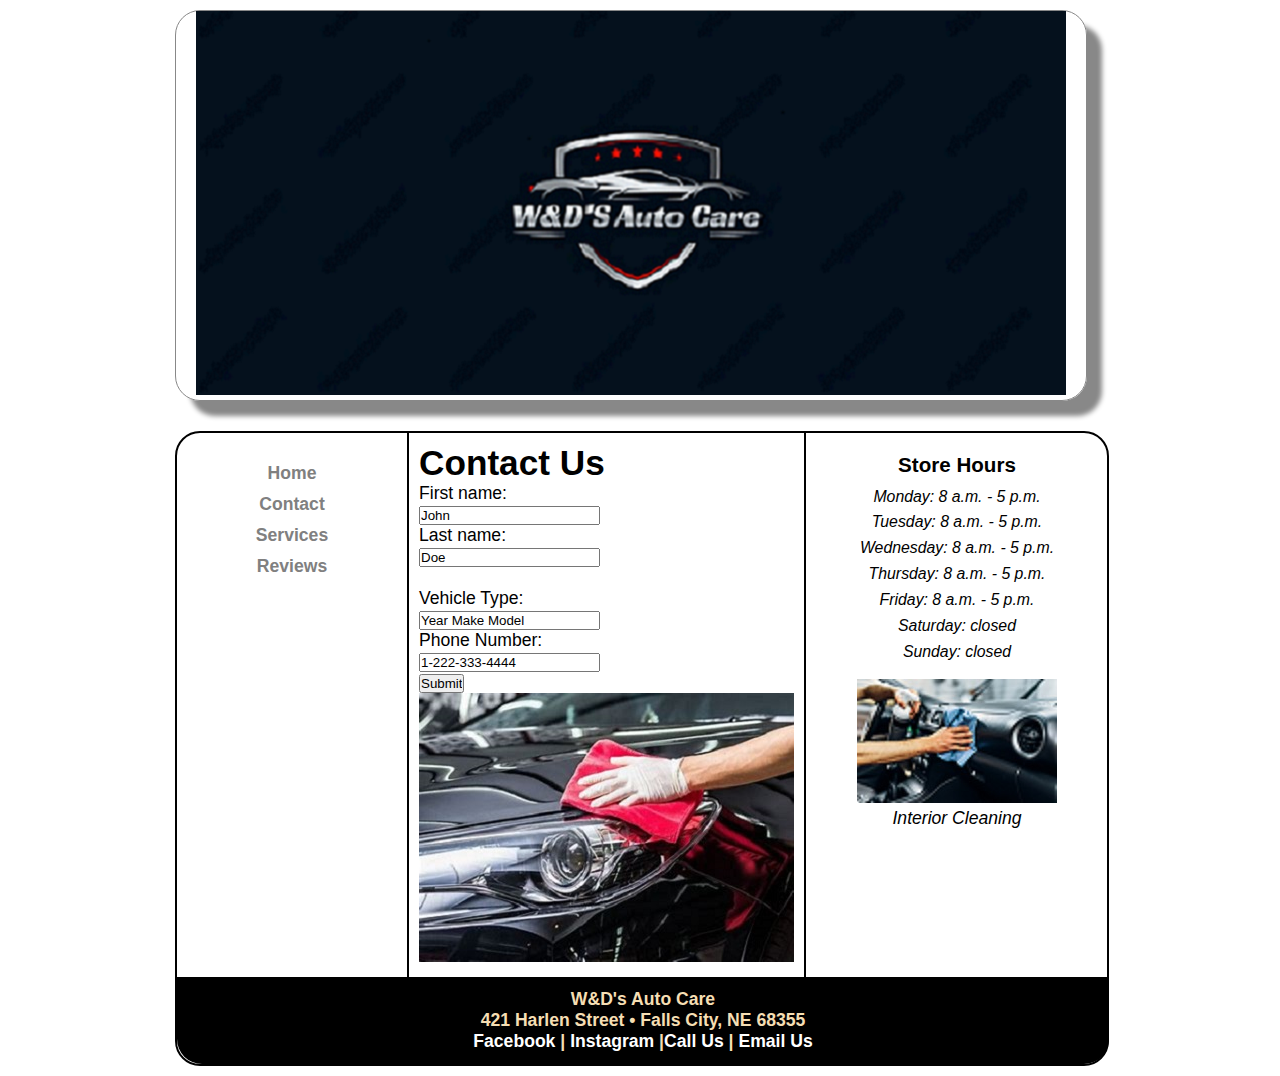
==== contact.html @ 12211f1a "Add files via upload" ====
<!DOCTYPE html>
<html lang="en">
  <head>
	<!-- 
		Final Project CMIS 410
		Author: Dalton F
		Date: 11/6/23
		
		These web pages are for educational purposes only, all content should be considered fictional. 
	
	-->

<meta http-equiv = "Content-Type" content = "text/html; charset=utf-8" />
<title>W&D's Auto Care</title>
   <link href="css/styles.css" rel="stylesheet" />


</head>

<body>

<div id = "container"> 

<header> 

<a href="index.html"> <img src="images/Final_Logo.png" alt="W&D's Auto Care" /> </a>

</header>
 

<div id = "wrapper">
		 
<nav> 
	<ul>
	  <li><a href="index.html">Home</a></li>
	  <li><a href="contact.html">Contact</a></li>
	  <li><a href="services.html">Services</a></li>
	  <li><a href="reviews.html">Reviews</a></li>
	</ul>
</nav> 
	 
<article id ="main"> 

<h1>Contact Us</h1>
	<form action="/action_page.php">
		<label for="fname">First name:</label><br>
		<input type="text" id="fname" name="fname" value="John" ><br>
		<label for="lname">Last name:</label><br>
		<input type="text" id="lname" name="lname" value="Doe" ><br><br>
		<label for="vehicle">Vehicle Type:</label><br>
		<input type="text" id="vehicle" name="vehicle" value="Year Make Model" ><br>
		<label for="pnumber">Phone Number:</label><br>
		<input type="text" id="pnumber" name="pnumber" value="1-222-333-4444"><br>
		<input type="submit" value="Submit">
	</form> 

<img src="images/Detailing.jpg" alt = "Exterior Cleaning" />
	


</article> <!-- end main -->

<aside> 

<h3>Store Hours</h3>

	<p>Monday: 8 a.m. - 5 p.m.</p>
	<p>Tuesday: 8 a.m. - 5 p.m.</p>
	<p>Wednesday:  8 a.m. - 5 p.m.</p>
	<p>Thursday: 8 a.m. - 5 p.m.</p>
	<p>Friday: 8 a.m. - 5 p.m.</p>
	<p>Saturday: closed</p>
	<p>Sunday: closed</p>

<figure>
  <img src = "images/clean.jpg" alt = "Interior Cleaning"  />

  <figcaption>
    Interior Cleaning<br />
   
  </figcaption> 
</figure>

</aside>   

<footer> 

	<p>W&D's Auto Care<br />
	421 Harlen Street &bull; Falls City, NE 68355<br />
	<a href = "https://facebook.com" target="_blank">Facebook</a> | <a href = "https://Instagram.com" target="_blank">Instagram</a> |<a href = "402-245-0913">Call Us</a> | <a href = "WDsAutoCare@gmail.com">Email Us</a></p>

</footer>  

</div> <!-- end wrapper --> 
</div> <!-- end container -->

</body>
</html>
---- css/styles.css ----
@charset "utf-8";
/*
   sample start file for final project - educational use only
   
   Author:   
   Date:     
   
  

*/

* {
    margin: 0; 
    padding: 0;
}

body {
    font-size: 1.1em;
    font-family: Arial, Helvetica, sans-serif;
	background-color: white;
}

#container {
    width: 930px;
    border-width: 1px;
    margin: 0 auto;
    background-color: white;
}


header {
    width: 910px;	/* reduced by 20px to accommodate shadow */
    margin-bottom: 30px;
    margin-top: 10px;
    text-align: center;
    border: 1px solid #888888;
    box-shadow: 15px 15px 5px 0 #888888;
    border-radius: 25px;  	
}

nav {
    width: 200px;
    margin: 0 5px 0 5px; 
    padding: 25px 10px 0 10px;
    float: left;
    text-align: center;
}

nav ul {
    font-weight: bold;
    list-style: none;
}

nav ul li a {
    padding: 5px;
    color: gray;
    text-decoration: none;
    display:block;
}

nav ul li a:hover {
    background: gray;
    border-radius: 10px;
    color: white;
}

#main {
    width: 375px;
    padding: 10px;
    float: left;
    color: black;
    border-left: 2px solid;
    border-right: 2px solid;    
    background-image: url(images/ricepaper.jpg); 
}

#main p {
    text-indent: 1.5em;
}

figure{
    padding-top: 10px;
    text-align: center;
}

figcaption {
    font-style: italic;
}

aside {
    width: 200px;
    margin: 0 40px 0 40px;
    padding: 10px;
    float: right;
}

aside p {
    font-style: italic;
    font-size: 0.9em;
	text-align: center;
	 padding-bottom: 0.5em;
}

h2 {
    font-size: 1.4em;
    text-align: center;
    padding-bottom: 0.5em;
}

h3 {
    text-align: center;
    padding-bottom: 0.5em;
    padding-top: 0.5em;
}

footer {
    width: 908px;
    margin: 0;
    padding: 12px;
    background-color: black;
    clear: both;
    color: wheat;
    font-weight: bold;
    text-align: center;
	border-bottom-left-radius: 25px;
	border-bottom-right-radius: 25px;
}

#wrapper {
    width: 930px;
    margin-bottom: 10px;
    border: 2px solid;
    border-radius: 25px;
	
}/* navigation for footer */
footer a:link {
    color: white;
    text-decoration: none;
}

footer a:visited {
    color: navy;
    background-color: black;
    text-decoration: none;
}

footer a:hover {
    text-decoration: underline;
}
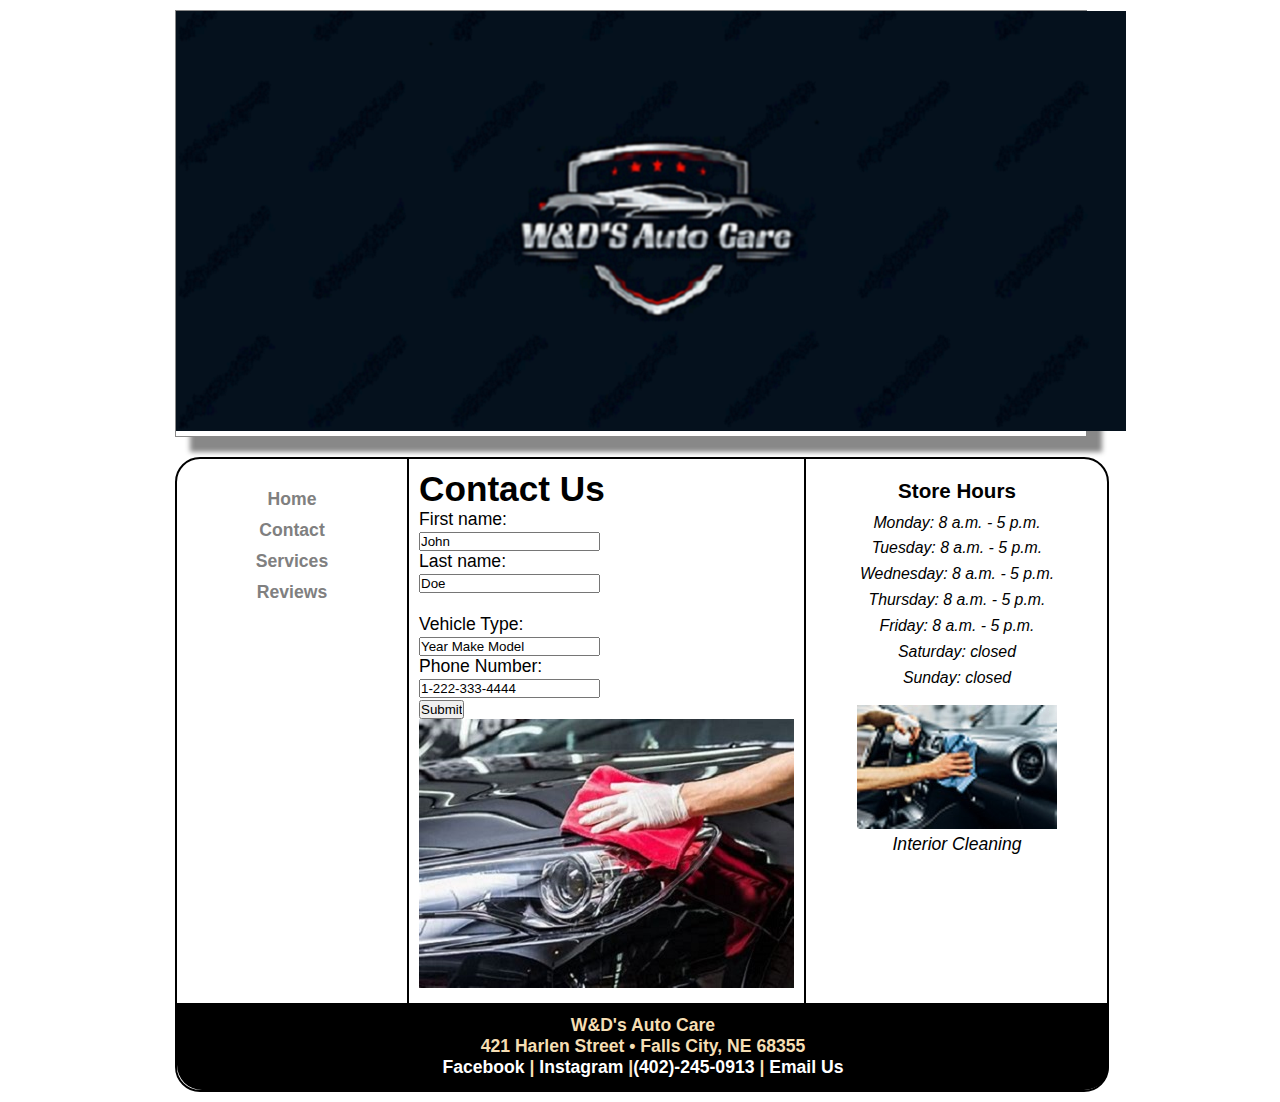
==== commit 244df912: "Add files via upload" ====
--- a/contact.html
+++ b/contact.html
@@ -87,7 +87,7 @@
 
 	<p>W&D's Auto Care<br />
 	421 Harlen Street &bull; Falls City, NE 68355<br />
-	<a href = "https://facebook.com" target="_blank">Facebook</a> | <a href = "https://Instagram.com" target="_blank">Instagram</a> |<a href = "402-245-0913">Call Us</a> | <a href = "WDsAutoCare@gmail.com">Email Us</a></p>
+	<a href = "https://facebook.com" target="_blank">Facebook</a> | <a href = "https://Instagram.com" target="_blank">Instagram</a> |<a href = "tel:+4022450193">(402)-245-0913</a> | <a href= "mailto:WDsAutoCare@gmail.com">Email Us</a></p>
 
 </footer>  
 
--- a/css/styles.css
+++ b/css/styles.css
@@ -30,12 +30,12 @@
 
 header {
     width: 910px;	/* reduced by 20px to accommodate shadow */
-    margin-bottom: 30px;
+    margin-bottom: 20px;
     margin-top: 10px;
     text-align: center;
     border: 1px solid #888888;
     box-shadow: 15px 15px 5px 0 #888888;
-    border-radius: 25px;  	
+      	
 }
 
 nav {
@@ -71,11 +71,20 @@
     color: black;
     border-left: 2px solid;
     border-right: 2px solid;    
-    background-image: url(images/ricepaper.jpg); 
+     
 }
 
 #main p {
-    text-indent: 1.5em;
+    text-indent: 1.0em;
+}
+
+table {
+	display: table;
+	border-collapse: seperate
+	box-sizing: border-box;
+	text-indent: initial;
+	border-spacing: 2px;
+	border-color: gray;
 }
 
 figure{
